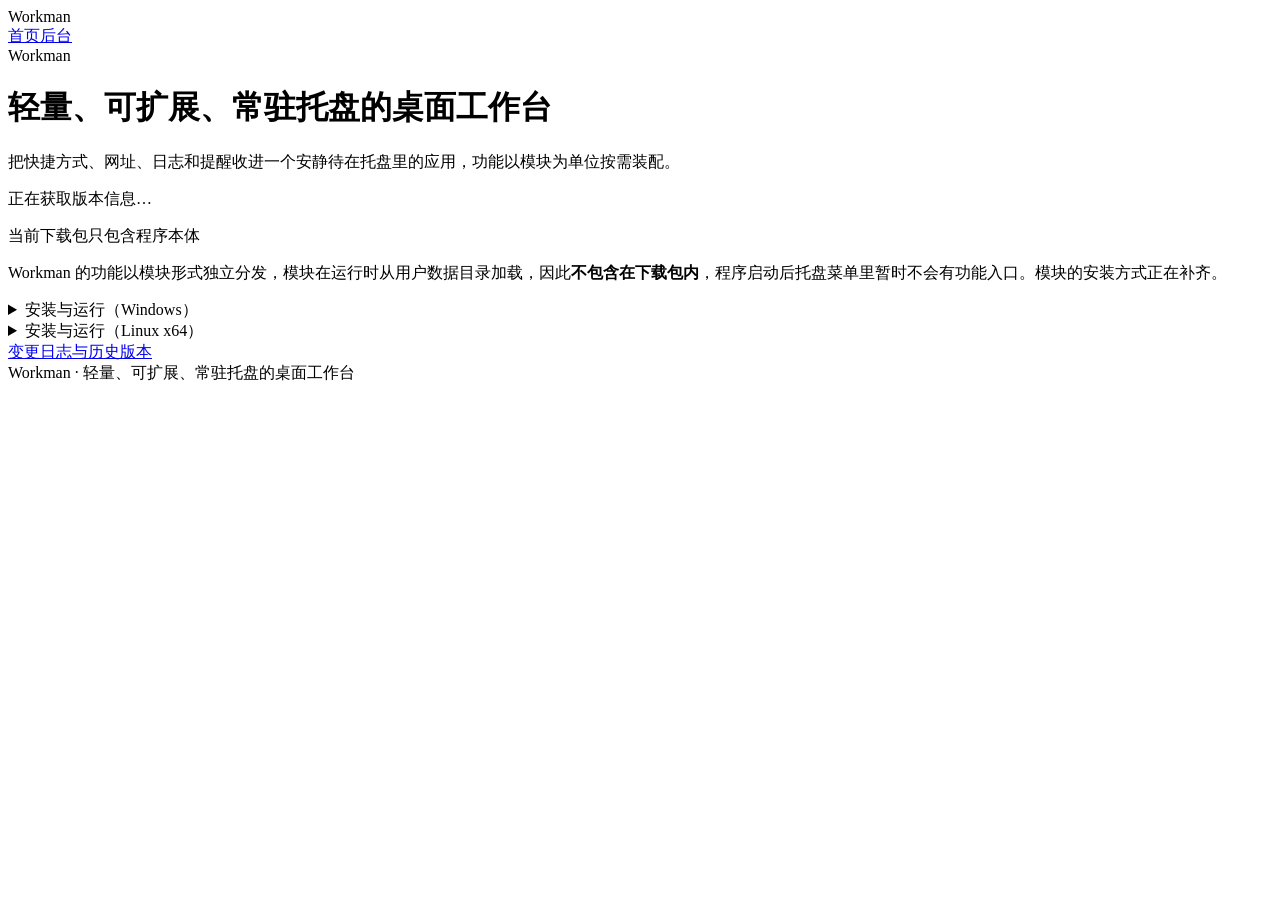
==== index.html @ 0dfa310b "site: publish" ====
<!DOCTYPE html><html  lang="zh-CN"><head><meta charset="utf-8"><meta name="viewport" content="width=device-width, initial-scale=1"><title>Workman —— 轻量、可扩展、常驻托盘的桌面工作台</title><script type="importmap">{"imports":{"#entry":"/workman-site/_nuxt/CX9dpq7Z.js"}}</script><link rel="stylesheet" href="/workman-site/_nuxt/entry.CL9Ppi3P.css" crossorigin><link rel="preload" as="fetch" crossorigin="anonymous" href="/workman-site/_payload.json?_b=340b4057-a572-45d7-b02d-6c6ee2239bae"><link rel="modulepreload" as="script" crossorigin href="/workman-site/_nuxt/CX9dpq7Z.js"><link rel="modulepreload" as="script" crossorigin href="/workman-site/_nuxt/Ih6uCAMn.js"><link rel="modulepreload" as="script" crossorigin href="/workman-site/_nuxt/BSbTUJiG.js"><link rel="modulepreload" as="script" crossorigin href="/workman-site/_nuxt/bBm2T0bl.js"><link rel="modulepreload" as="script" crossorigin href="/workman-site/_nuxt/DSJ9I3OW.js"><link rel="modulepreload" as="script" crossorigin href="/workman-site/_nuxt/DMrwEWoJ.js"><link rel="modulepreload" as="script" crossorigin href="/workman-site/_nuxt/BODPsKwz.js"><link rel="modulepreload" as="script" crossorigin href="/workman-site/_nuxt/Ck4Tlhuv.js"><link rel="modulepreload" as="script" crossorigin href="/workman-site/_nuxt/DO7WFW3K.js"><link rel="modulepreload" as="script" crossorigin href="/workman-site/_nuxt/D47raG4W.js"><link rel="modulepreload" as="script" crossorigin href="/workman-site/_nuxt/BcVwos3v.js"><script type="module" src="/workman-site/_nuxt/CX9dpq7Z.js" crossorigin></script><link rel="prefetch" as="script" crossorigin href="/workman-site/_nuxt/DW-K4Ed2.js"><link rel="prefetch" as="script" crossorigin href="/workman-site/_nuxt/CEoSL6gB.js"><link rel="prefetch" as="script" crossorigin href="/workman-site/_nuxt/B2hl5k6_.js"><link rel="prefetch" as="style" crossorigin href="/workman-site/_nuxt/error-404.DpKY_dMl.css"><link rel="prefetch" as="script" crossorigin href="/workman-site/_nuxt/BV2_8Wbw.js"><link rel="prefetch" as="style" crossorigin href="/workman-site/_nuxt/error-500.CmR4p1fc.css"><link rel="prefetch" as="script" crossorigin href="/workman-site/_nuxt/DmF40fqv.js"><meta name="description" content="Workman 是一个常驻托盘的模块化桌面工作台，提供桌面整理、日志、提醒与网址收藏等模块。"><meta property="og:title" content="Workman —— 轻量、可扩展、常驻托盘的桌面工作台"><meta property="og:description" content="常驻托盘的模块化桌面工作台。"><meta property="og:type" content="website"><link rel="icon" type="image/png" href="/workman-site/logo1.png"></head><body><div id="__nuxt"><div class="flex min-h-screen flex-col bg-white text-slate-900 dark:bg-slate-950 dark:text-slate-100"><header class="border-b border-slate-200 dark:border-slate-800"><div class="mx-auto flex max-w-5xl items-center gap-3 px-5 py-4"><img src="/workman-site/logo1.png" alt="" class="h-8 w-8"><span class="text-lg font-semibold">Workman</span><nav class="ml-auto flex items-center gap-4 text-sm text-slate-600 dark:text-slate-300"><a aria-current="page" href="/workman-site/" class="router-link-active router-link-exact-active hover:underline">首页</a><a href="/workman-site/admin" class="hover:underline">后台</a></nav></div></header><main class="mx-auto w-full max-w-5xl flex-1 px-5 py-10"><!--[--><div class="flex flex-col items-center gap-8 text-center"><div class="flex items-center gap-3"><img src="/workman-site/logo1.png" alt="" class="h-12 w-12"><span class="text-3xl font-bold tracking-tight">Workman</span></div><h1 class="text-2xl font-semibold tracking-tight sm:text-3xl"> 轻量、可扩展、常驻托盘的桌面工作台 </h1><p class="max-w-xl text-slate-600 dark:text-slate-300"> 把快捷方式、网址、日志和提醒收进一个安静待在托盘里的应用，功能以模块为单位按需装配。 </p><!--[--><div class="rounded-xl bg-slate-100 px-9 py-3.5 text-base font-semibold text-slate-400 dark:bg-slate-800"> 正在获取版本信息… </div><!--]--><section class="w-full max-w-2xl rounded-xl border border-slate-200 bg-slate-50 p-4 text-left text-sm dark:border-slate-800 dark:bg-slate-900"><p class="font-semibold">当前下载包只包含程序本体</p><p class="mt-1 text-slate-600 dark:text-slate-300"> Workman 的功能以模块形式独立分发，模块在运行时从用户数据目录加载，因此<strong>不包含在下载包内</strong>，程序启动后托盘菜单里暂时不会有功能入口。模块的安装方式正在补齐。 </p></section><div class="w-full max-w-2xl space-y-3 text-left"><details class="rounded-xl border border-slate-200 p-4 dark:border-slate-800"><summary class="cursor-pointer font-semibold">安装与运行（Windows）</summary><ol class="mt-3 list-decimal space-y-1 pl-5 text-sm text-slate-600 dark:text-slate-300"><li>解压 zip 到任意目录（解压后会得到一个 <code>Workman</code> 文件夹）。</li><li>双击 <code>Workman.exe</code> 即可运行，无需安装。</li><li>程序常驻系统托盘，关闭主窗口不会退出；托盘菜单里可以彻底退出。</li></ol><p class="mt-3 text-sm text-slate-600 dark:text-slate-300"> 数据默认写在 <code>%AppData%\Workman</code>：设置在 <code>appsettings.json</code>，日志在 <code>Logs</code>，模块数据在 <code>Data</code>。 </p></details><details class="rounded-xl border border-slate-200 p-4 dark:border-slate-800"><summary class="cursor-pointer font-semibold">安装与运行（Linux x64）</summary><ol class="mt-3 list-decimal space-y-1 pl-5 text-sm text-slate-600 dark:text-slate-300"><li>解压 zip。</li><li> 推荐：<code>chmod +x install.sh &amp;&amp; ./install.sh</code>，会装到 <code>~/.local/bin</code>、注册应用菜单项与图标，无需 root。 </li><li>只想直接跑：<code>chmod +x Workman &amp;&amp; ./Workman</code>。</li></ol><p class="mt-3 text-sm text-slate-600 dark:text-slate-300"> 运行环境需要 X11 会话（Wayland 下通过 XWayland）、<code>libgtk-3</code> 与 <code>libX11</code>；托盘图标依赖桌面环境的 StatusNotifier / AppIndicator 支持；全局热键需要 <code>/dev/uinput</code> 或 X11 record 权限。数据写在 <code>~/.config/Workman</code>。 </p></details></div><footer class="w-full max-w-2xl border-t border-slate-200 pt-6 text-sm dark:border-slate-800"><a href="/workman-site/changelog" class="text-brand-600 hover:underline dark:text-brand-400"> 变更日志与历史版本 </a></footer></div><!--]--></main><footer class="border-t border-slate-200 dark:border-slate-800"><div class="mx-auto max-w-5xl px-5 py-6 text-sm text-slate-500"> Workman · 轻量、可扩展、常驻托盘的桌面工作台 </div></footer></div></div><div id="teleports"></div><script>window.__NUXT__={};window.__NUXT__.config={public:{homeIndexUrl:"/index.json",marketplaceIndexUrl:"/marketplace.json",apiBaseUrl:""},app:{baseURL:"/workman-site/",buildId:"340b4057-a572-45d7-b02d-6c6ee2239bae",buildAssetsDir:"/_nuxt/",cdnURL:""}}</script><script type="application/json" data-nuxt-data="nuxt-app" data-ssr="true" id="__NUXT_DATA__" data-src="/workman-site/_payload.json?_b=340b4057-a572-45d7-b02d-6c6ee2239bae">[{"state":1,"once":3,"_errors":4,"serverRendered":6,"path":7,"prerenderedAt":8},["Reactive",2],{},["Set"],["ShallowReactive",5],{},true,"\u002F",1795265330313]</script></body></html>
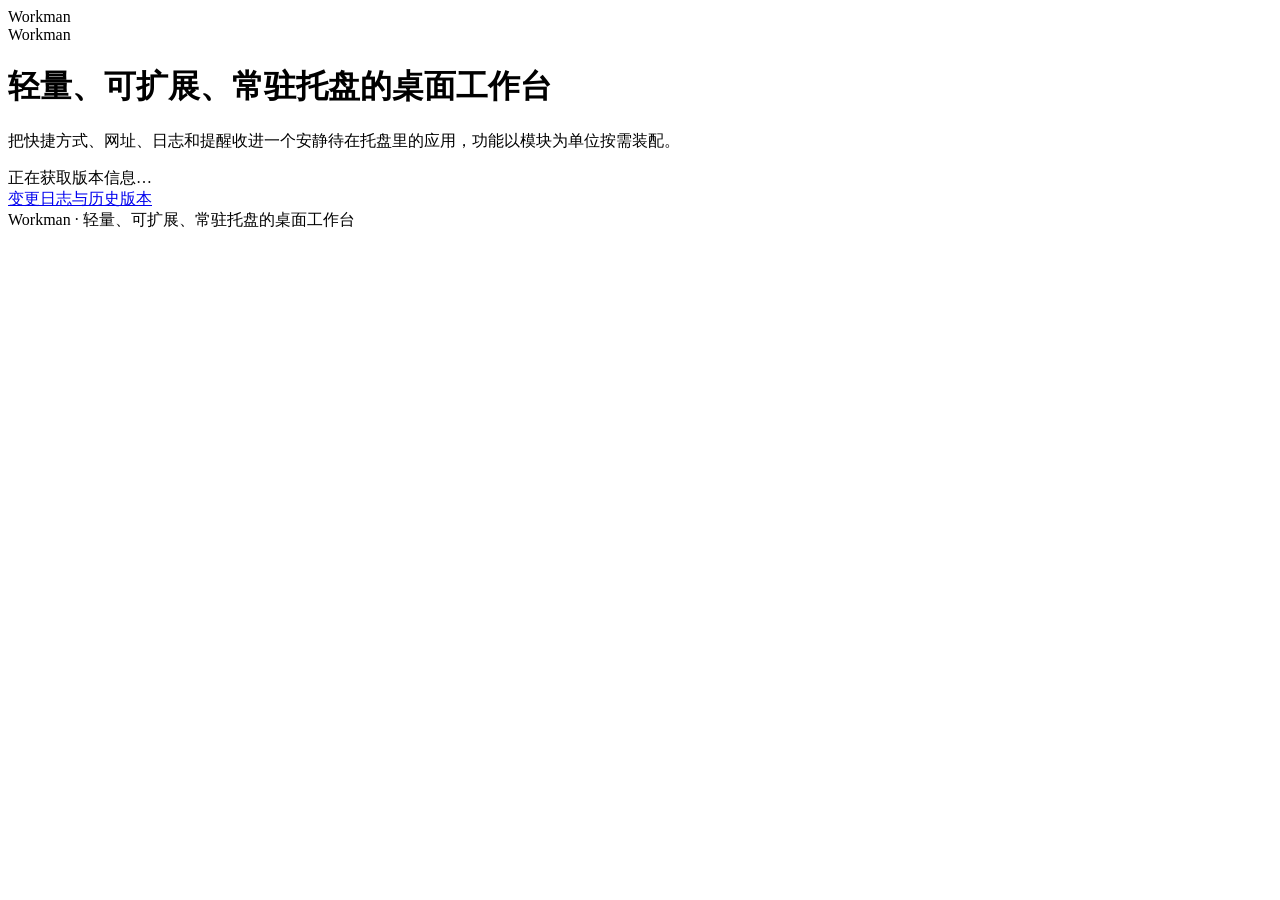
==== commit 8652808d: "site: publish" ====
--- a/index.html
+++ b/index.html
@@ -1 +1 @@
-<!DOCTYPE html><html  lang="zh-CN"><head><meta charset="utf-8"><meta name="viewport" content="width=device-width, initial-scale=1"><title>Workman —— 轻量、可扩展、常驻托盘的桌面工作台</title><script type="importmap">{"imports":{"#entry":"/workman-site/_nuxt/CX9dpq7Z.js"}}</script><link rel="stylesheet" href="/workman-site/_nuxt/entry.CL9Ppi3P.css" crossorigin><link rel="preload" as="fetch" crossorigin="anonymous" href="/workman-site/_payload.json?_b=340b4057-a572-45d7-b02d-6c6ee2239bae"><link rel="modulepreload" as="script" crossorigin href="/workman-site/_nuxt/CX9dpq7Z.js"><link rel="modulepreload" as="script" crossorigin href="/workman-site/_nuxt/Ih6uCAMn.js"><link rel="modulepreload" as="script" crossorigin href="/workman-site/_nuxt/BSbTUJiG.js"><link rel="modulepreload" as="script" crossorigin href="/workman-site/_nuxt/bBm2T0bl.js"><link rel="modulepreload" as="script" crossorigin href="/workman-site/_nuxt/DSJ9I3OW.js"><link rel="modulepreload" as="script" crossorigin href="/workman-site/_nuxt/DMrwEWoJ.js"><link rel="modulepreload" as="script" crossorigin href="/workman-site/_nuxt/BODPsKwz.js"><link rel="modulepreload" as="script" crossorigin href="/workman-site/_nuxt/Ck4Tlhuv.js"><link rel="modulepreload" as="script" crossorigin href="/workman-site/_nuxt/DO7WFW3K.js"><link rel="modulepreload" as="script" crossorigin href="/workman-site/_nuxt/D47raG4W.js"><link rel="modulepreload" as="script" crossorigin href="/workman-site/_nuxt/BcVwos3v.js"><script type="module" src="/workman-site/_nuxt/CX9dpq7Z.js" crossorigin></script><link rel="prefetch" as="script" crossorigin href="/workman-site/_nuxt/DW-K4Ed2.js"><link rel="prefetch" as="script" crossorigin href="/workman-site/_nuxt/CEoSL6gB.js"><link rel="prefetch" as="script" crossorigin href="/workman-site/_nuxt/B2hl5k6_.js"><link rel="prefetch" as="style" crossorigin href="/workman-site/_nuxt/error-404.DpKY_dMl.css"><link rel="prefetch" as="script" crossorigin href="/workman-site/_nuxt/BV2_8Wbw.js"><link rel="prefetch" as="style" crossorigin href="/workman-site/_nuxt/error-500.CmR4p1fc.css"><link rel="prefetch" as="script" crossorigin href="/workman-site/_nuxt/DmF40fqv.js"><meta name="description" content="Workman 是一个常驻托盘的模块化桌面工作台，提供桌面整理、日志、提醒与网址收藏等模块。"><meta property="og:title" content="Workman —— 轻量、可扩展、常驻托盘的桌面工作台"><meta property="og:description" content="常驻托盘的模块化桌面工作台。"><meta property="og:type" content="website"><link rel="icon" type="image/png" href="/workman-site/logo1.png"></head><body><div id="__nuxt"><div class="flex min-h-screen flex-col bg-white text-slate-900 dark:bg-slate-950 dark:text-slate-100"><header class="border-b border-slate-200 dark:border-slate-800"><div class="mx-auto flex max-w-5xl items-center gap-3 px-5 py-4"><img src="/workman-site/logo1.png" alt="" class="h-8 w-8"><span class="text-lg font-semibold">Workman</span><nav class="ml-auto flex items-center gap-4 text-sm text-slate-600 dark:text-slate-300"><a aria-current="page" href="/workman-site/" class="router-link-active router-link-exact-active hover:underline">首页</a><a href="/workman-site/admin" class="hover:underline">后台</a></nav></div></header><main class="mx-auto w-full max-w-5xl flex-1 px-5 py-10"><!--[--><div class="flex flex-col items-center gap-8 text-center"><div class="flex items-center gap-3"><img src="/workman-site/logo1.png" alt="" class="h-12 w-12"><span class="text-3xl font-bold tracking-tight">Workman</span></div><h1 class="text-2xl font-semibold tracking-tight sm:text-3xl"> 轻量、可扩展、常驻托盘的桌面工作台 </h1><p class="max-w-xl text-slate-600 dark:text-slate-300"> 把快捷方式、网址、日志和提醒收进一个安静待在托盘里的应用，功能以模块为单位按需装配。 </p><!--[--><div class="rounded-xl bg-slate-100 px-9 py-3.5 text-base font-semibold text-slate-400 dark:bg-slate-800"> 正在获取版本信息… </div><!--]--><section class="w-full max-w-2xl rounded-xl border border-slate-200 bg-slate-50 p-4 text-left text-sm dark:border-slate-800 dark:bg-slate-900"><p class="font-semibold">当前下载包只包含程序本体</p><p class="mt-1 text-slate-600 dark:text-slate-300"> Workman 的功能以模块形式独立分发，模块在运行时从用户数据目录加载，因此<strong>不包含在下载包内</strong>，程序启动后托盘菜单里暂时不会有功能入口。模块的安装方式正在补齐。 </p></section><div class="w-full max-w-2xl space-y-3 text-left"><details class="rounded-xl border border-slate-200 p-4 dark:border-slate-800"><summary class="cursor-pointer font-semibold">安装与运行（Windows）</summary><ol class="mt-3 list-decimal space-y-1 pl-5 text-sm text-slate-600 dark:text-slate-300"><li>解压 zip 到任意目录（解压后会得到一个 <code>Workman</code> 文件夹）。</li><li>双击 <code>Workman.exe</code> 即可运行，无需安装。</li><li>程序常驻系统托盘，关闭主窗口不会退出；托盘菜单里可以彻底退出。</li></ol><p class="mt-3 text-sm text-slate-600 dark:text-slate-300"> 数据默认写在 <code>%AppData%\Workman</code>：设置在 <code>appsettings.json</code>，日志在 <code>Logs</code>，模块数据在 <code>Data</code>。 </p></details><details class="rounded-xl border border-slate-200 p-4 dark:border-slate-800"><summary class="cursor-pointer font-semibold">安装与运行（Linux x64）</summary><ol class="mt-3 list-decimal space-y-1 pl-5 text-sm text-slate-600 dark:text-slate-300"><li>解压 zip。</li><li> 推荐：<code>chmod +x install.sh &amp;&amp; ./install.sh</code>，会装到 <code>~/.local/bin</code>、注册应用菜单项与图标，无需 root。 </li><li>只想直接跑：<code>chmod +x Workman &amp;&amp; ./Workman</code>。</li></ol><p class="mt-3 text-sm text-slate-600 dark:text-slate-300"> 运行环境需要 X11 会话（Wayland 下通过 XWayland）、<code>libgtk-3</code> 与 <code>libX11</code>；托盘图标依赖桌面环境的 StatusNotifier / AppIndicator 支持；全局热键需要 <code>/dev/uinput</code> 或 X11 record 权限。数据写在 <code>~/.config/Workman</code>。 </p></details></div><footer class="w-full max-w-2xl border-t border-slate-200 pt-6 text-sm dark:border-slate-800"><a href="/workman-site/changelog" class="text-brand-600 hover:underline dark:text-brand-400"> 变更日志与历史版本 </a></footer></div><!--]--></main><footer class="border-t border-slate-200 dark:border-slate-800"><div class="mx-auto max-w-5xl px-5 py-6 text-sm text-slate-500"> Workman · 轻量、可扩展、常驻托盘的桌面工作台 </div></footer></div></div><div id="teleports"></div><script>window.__NUXT__={};window.__NUXT__.config={public:{homeIndexUrl:"/index.json",marketplaceIndexUrl:"/marketplace.json",apiBaseUrl:""},app:{baseURL:"/workman-site/",buildId:"340b4057-a572-45d7-b02d-6c6ee2239bae",buildAssetsDir:"/_nuxt/",cdnURL:""}}</script><script type="application/json" data-nuxt-data="nuxt-app" data-ssr="true" id="__NUXT_DATA__" data-src="/workman-site/_payload.json?_b=340b4057-a572-45d7-b02d-6c6ee2239bae">[{"state":1,"once":3,"_errors":4,"serverRendered":6,"path":7,"prerenderedAt":8},["Reactive",2],{},["Set"],["ShallowReactive",5],{},true,"\u002F",1795265330313]</script></body></html>+<!DOCTYPE html><html  lang="zh-CN"><head><meta charset="utf-8"><meta name="viewport" content="width=device-width, initial-scale=1"><title>Workman —— 轻量、可扩展、常驻托盘的桌面工作台</title><script type="importmap">{"imports":{"#entry":"/workman-site/_nuxt/C766Ilic.js"}}</script><link rel="stylesheet" href="/workman-site/_nuxt/entry.BtYDXIkq.css" crossorigin><link rel="preload" as="fetch" crossorigin="anonymous" href="/workman-site/_payload.json?_b=31cb76bc-901b-4740-9fa5-befccc4f5819"><link rel="modulepreload" as="script" crossorigin href="/workman-site/_nuxt/C766Ilic.js"><link rel="modulepreload" as="script" crossorigin href="/workman-site/_nuxt/DNFQ2YBV.js"><link rel="modulepreload" as="script" crossorigin href="/workman-site/_nuxt/QMBqsAHl.js"><link rel="modulepreload" as="script" crossorigin href="/workman-site/_nuxt/Cixw3rXa.js"><link rel="modulepreload" as="script" crossorigin href="/workman-site/_nuxt/DKDP4AKG.js"><link rel="modulepreload" as="script" crossorigin href="/workman-site/_nuxt/Dth1ErqE.js"><link rel="modulepreload" as="script" crossorigin href="/workman-site/_nuxt/BiSWxoRV.js"><script type="module" src="/workman-site/_nuxt/C766Ilic.js" crossorigin></script><link rel="prefetch" as="style" crossorigin href="/workman-site/_nuxt/error-404.DpKY_dMl.css"><link rel="prefetch" as="script" crossorigin href="/workman-site/_nuxt/BeroZ_IE.js"><link rel="prefetch" as="style" crossorigin href="/workman-site/_nuxt/error-500.CmR4p1fc.css"><link rel="prefetch" as="script" crossorigin href="/workman-site/_nuxt/cz_fXlEi.js"><meta name="description" content="Workman 是一个常驻托盘的模块化桌面工作台，提供桌面整理、日志、提醒与网址收藏等模块。"><meta property="og:title" content="Workman —— 轻量、可扩展、常驻托盘的桌面工作台"><meta property="og:description" content="常驻托盘的模块化桌面工作台。"><meta property="og:type" content="website"><link rel="icon" type="image/png" href="/workman-site/logo1.png"></head><body><div id="__nuxt"><div class="flex min-h-screen flex-col bg-white text-slate-900 dark:bg-slate-950 dark:text-slate-100"><header class="border-b border-slate-200 dark:border-slate-800"><div class="mx-auto flex max-w-5xl items-center gap-3 px-5 py-4"><img src="/workman-site/logo1.png" alt="" class="h-8 w-8"><span class="text-lg font-semibold">Workman</span></div></header><main class="mx-auto w-full max-w-5xl flex-1 px-5 py-10"><!--[--><div class="flex flex-col items-center gap-8 text-center"><div class="flex items-center gap-3"><img src="/workman-site/logo1.png" alt="" class="h-12 w-12"><span class="text-3xl font-bold tracking-tight">Workman</span></div><h1 class="text-2xl font-semibold tracking-tight sm:text-3xl"> 轻量、可扩展、常驻托盘的桌面工作台 </h1><p class="max-w-xl text-slate-600 dark:text-slate-300"> 把快捷方式、网址、日志和提醒收进一个安静待在托盘里的应用，功能以模块为单位按需装配。 </p><!--[--><div class="rounded-xl bg-slate-100 px-9 py-3.5 text-base font-semibold text-slate-400 dark:bg-slate-800"> 正在获取版本信息… </div><!--]--><footer class="w-full max-w-2xl border-t border-slate-200 pt-6 text-sm dark:border-slate-800"><a href="/workman-site/changelog" class="text-brand-600 hover:underline dark:text-brand-400"> 变更日志与历史版本 </a></footer></div><!--]--></main><footer class="border-t border-slate-200 dark:border-slate-800"><div class="mx-auto max-w-5xl px-5 py-6 text-sm text-slate-500"> Workman · 轻量、可扩展、常驻托盘的桌面工作台 </div></footer></div></div><div id="teleports"></div><script>window.__NUXT__={};window.__NUXT__.config={public:{homeIndexUrl:"/index.json",marketplaceIndexUrl:"/marketplace.json"},app:{baseURL:"/workman-site/",buildId:"31cb76bc-901b-4740-9fa5-befccc4f5819",buildAssetsDir:"/_nuxt/",cdnURL:""}}</script><script type="application/json" data-nuxt-data="nuxt-app" data-ssr="true" id="__NUXT_DATA__" data-src="/workman-site/_payload.json?_b=31cb76bc-901b-4740-9fa5-befccc4f5819">[{"state":1,"once":3,"_errors":4,"serverRendered":6,"path":7,"prerenderedAt":8},["Reactive",2],{},["Set"],["ShallowReactive",5],{},true,"\u002F",1795504945176]</script></body></html>
